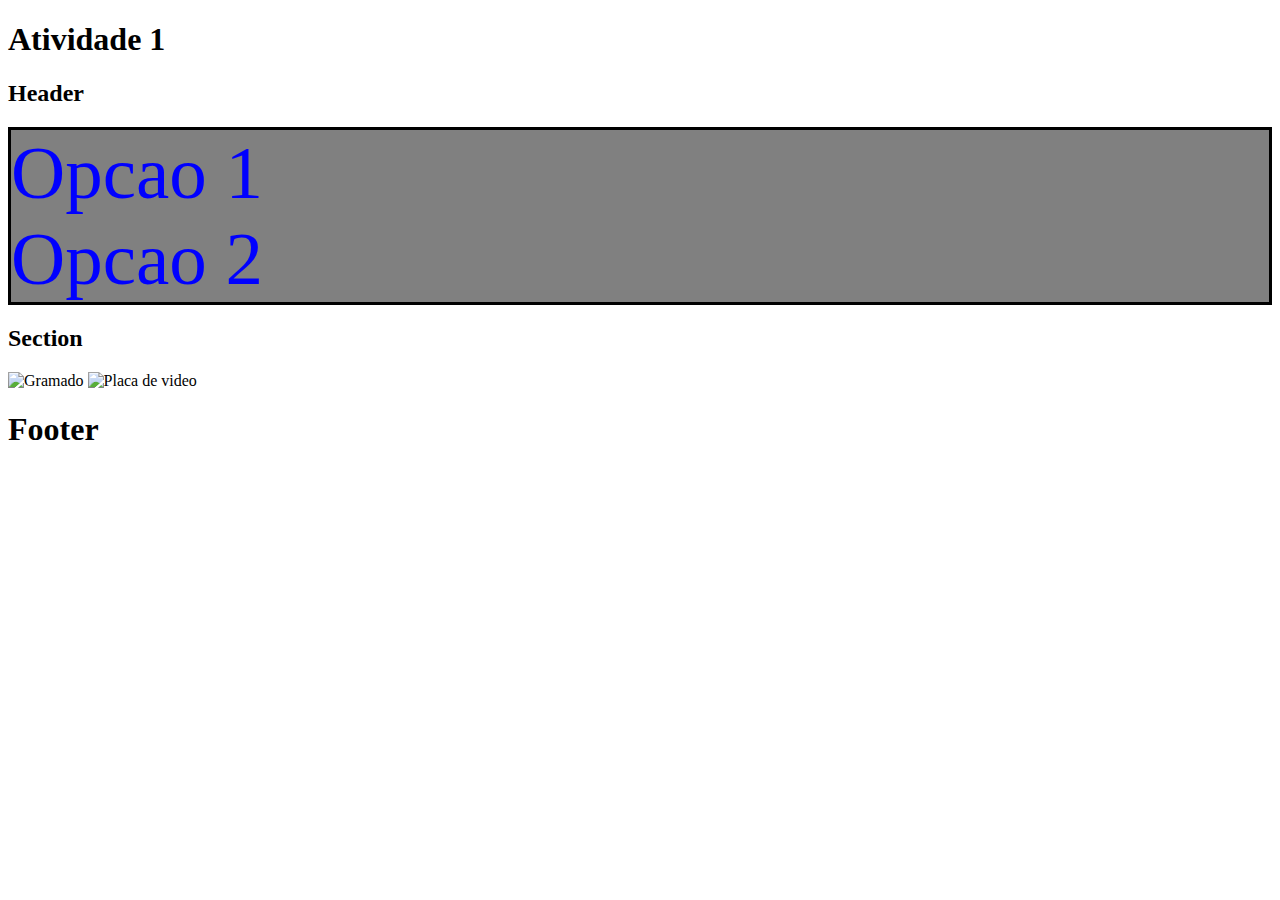
==== index.html @ ea75cb79 "Lista Exercicio 1" ====
<!DOCTYPE html>
<html lang="en">
<head>
    <meta charset="UTF-8">
    <meta name="viewport" content="width=device-width, initial-scale=1.0">
    <title>Lista Exercicios</title>
    <link rel="stylesheet" href="styles.css">
</head>

<body>
    <h1>Atividade 1</h1>
    <H2>Header</H2>
    <header>
        <nav>
            <li>Opcao 1</li>
            <li>Opcao 2</li>            
        </nav>
    
    </header>

    <section>
        <h2>Section</h2>
        <img class="imagem" src="https://images.pexels.com/photos/997121/pexels-photo-997121.jpeg?auto=compress&cs=tinysrgb&w=400" alt="Gramado">
        <img class="imagem" src="https://images.pexels.com/photos/424436/pexels-photo-424436.jpeg?auto=compress&cs=tinysrgb&w=400" alt="Placa de video">
    </section>
    

    <footer>
        <h1>Footer</h1>
    </footer>

</body>

</html>
---- styles.css ----
header{
    display: flex;
    border: black solid 3px;
    background-color: gray;
}

li{
    font-size: 75px;
    color: blue;
}
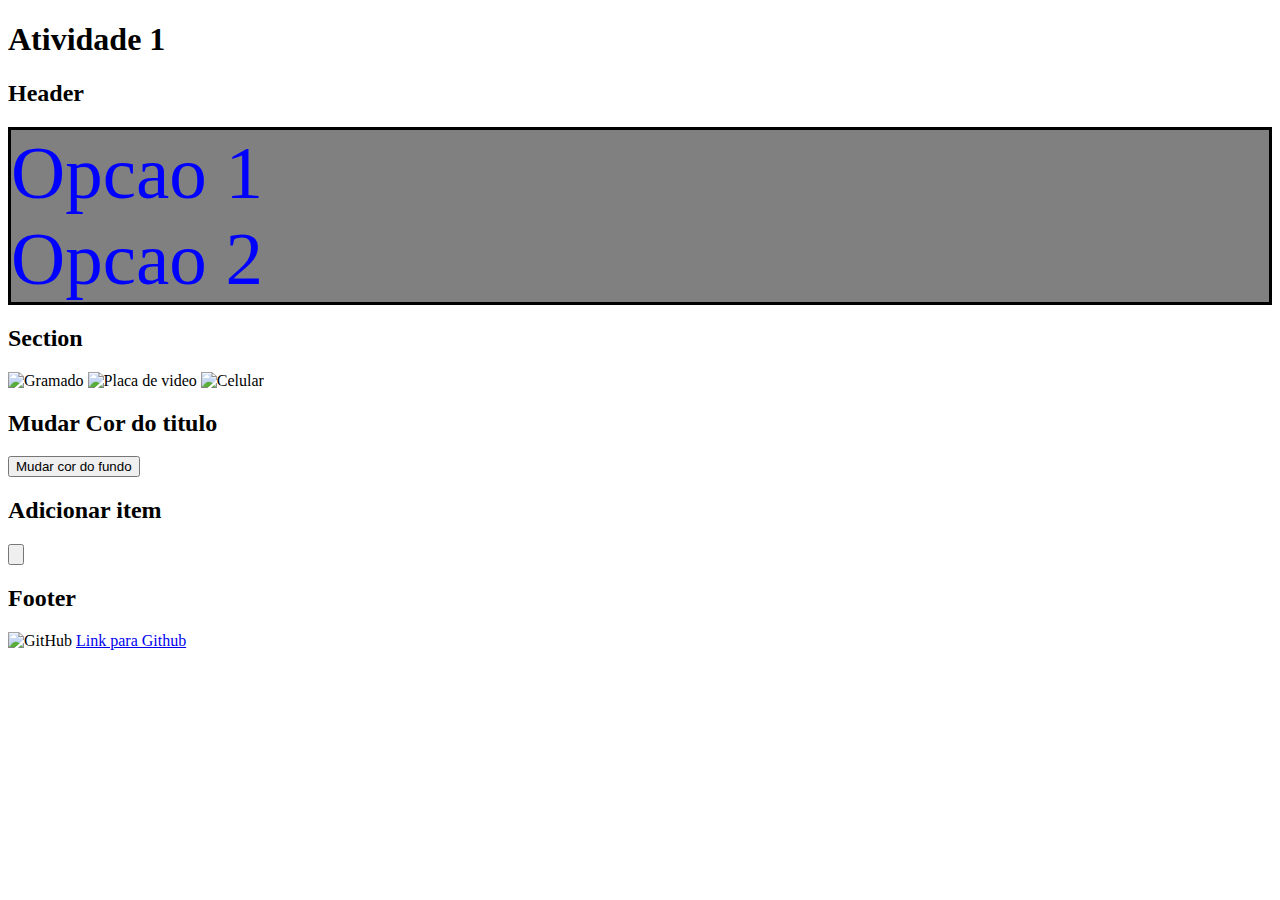
==== commit ca1a06fe: "Exercios MWE" ====
--- a/index.html
+++ b/index.html
@@ -9,7 +9,7 @@
 
 <body>
     <h1>Atividade 1</h1>
-    <H2>Header</H2>
+    <h2 class="titulo">Header</h2>
     <header>
         <nav>
             <li>Opcao 1</li>
@@ -18,17 +18,41 @@
     
     </header>
 
-    <section>
-        <h2>Section</h2>
-        <img class="imagem" src="https://images.pexels.com/photos/997121/pexels-photo-997121.jpeg?auto=compress&cs=tinysrgb&w=400" alt="Gramado">
+    
+
+    <h2 class="titulo">Section</h2>
+    <section id="imagens">
+       <img class="imagem" src="https://images.pexels.com/photos/997121/pexels-photo-997121.jpeg?auto=compress&cs=tinysrgb&w=400" alt="Gramado">
         <img class="imagem" src="https://images.pexels.com/photos/424436/pexels-photo-424436.jpeg?auto=compress&cs=tinysrgb&w=400" alt="Placa de video">
+        <img class="imagem" src="https://images.pexels.com/photos/336948/pexels-photo-336948.jpeg?auto=compress&cs=tinysrgb&w=600" alt="Celular">
     </section>
     
+    <h2>Mudar Cor do titulo</h2>
+    <input type="button" value="Mudar cor do fundo" onclick="mudarCorFundo()">
 
-    <footer>
-        <h1>Footer</h1>
+    <h2>Adicionar item</h2>
+    <input type="button" name="Adicionar item" onclick="adicionarItem()">
+    
+    <footer id="footer">
+        <h2 class="titulo_footer">Footer</h2>
+        <div class="git">
+            <img src="./imagens/211904_social_github_icon.png" alt="GitHub">
+            <a class="link" href="https://github.com/Vini-Shuet?tab=repositories">Link para Github</a>
+        </div>
+            
     </footer>
 
 </body>
 
+    <script>
+        function mudarCorFundo(){
+            document.body.style.backgroundColor = 
+            document.body.style.backgroundColor === "lightblue" ? "white" : "lightblue";
+        }
+
+       function adicionarItem(){
+        
+        }
+    </script>
+
 </html>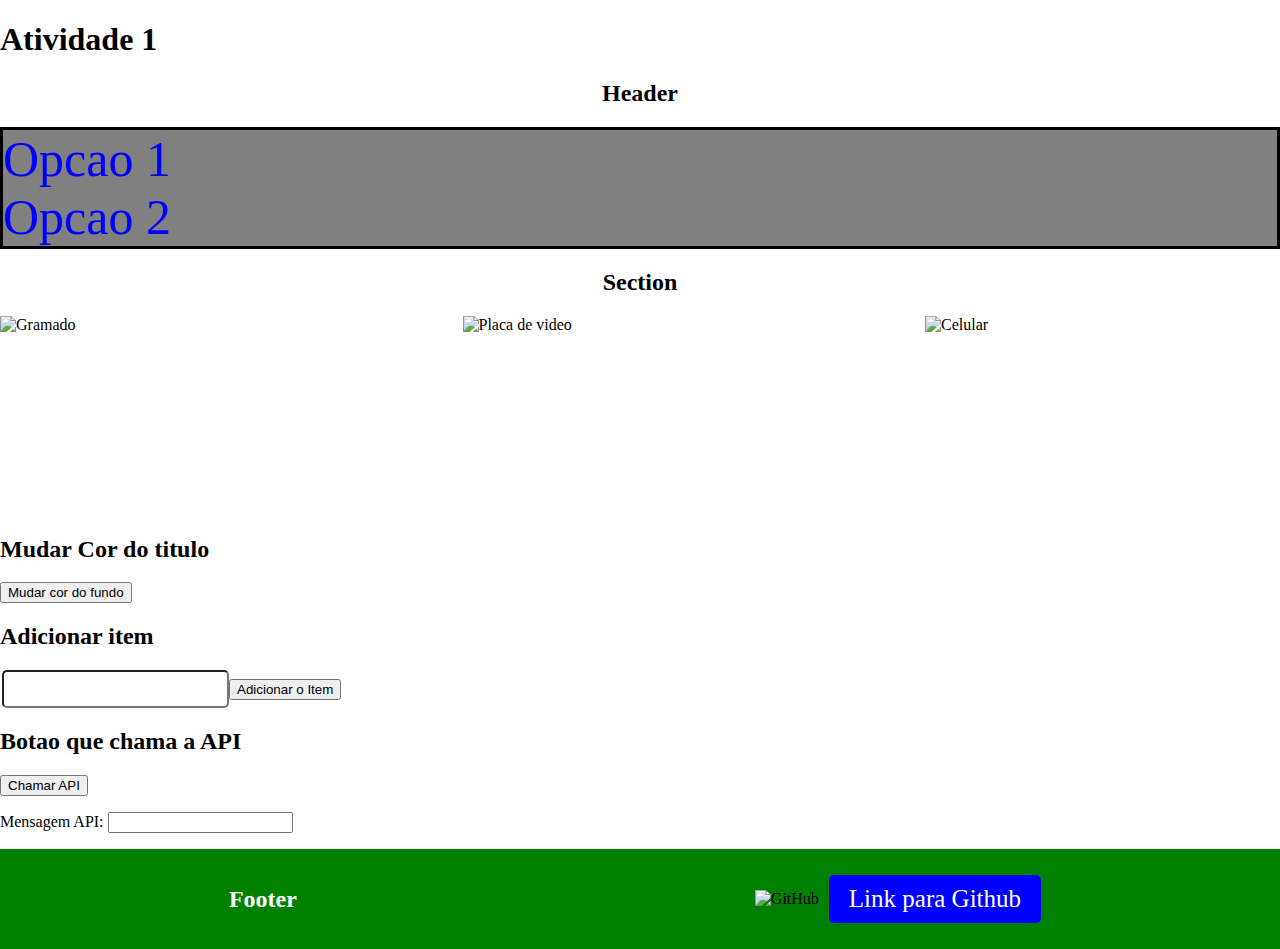
==== commit f2ce35e0: "Exercicio MWE" ====
--- a/index.html
+++ b/index.html
@@ -18,7 +18,6 @@
     
     </header>
 
-    
 
     <h2 class="titulo">Section</h2>
     <section id="imagens">
@@ -31,7 +30,18 @@
     <input type="button" value="Mudar cor do fundo" onclick="mudarCorFundo()">
 
     <h2>Adicionar item</h2>
-    <input type="button" name="Adicionar item" onclick="adicionarItem()">
+    <div class="adicionar-item">
+        <input type="text" id="itemInput">
+        <button onclick="adicionarItem()">Adicionar o Item</button>
+    </div>
+
+    <ul id="listaItens"></ul>
+
+    <h2>Botao que chama a API</h2>
+    <input type="button" value="Chamar API" onclick="consumirAPI()">
+    <form>
+        <p>Mensagem API: <input type="text" id="API"></p>
+    </form>
     
     <footer id="footer">
         <h2 class="titulo_footer">Footer</h2>
@@ -51,7 +61,35 @@
         }
 
        function adicionarItem(){
-        
+        let input = document.getElementById("itemInput");
+            let lista = document.getElementById("listaItens");
+
+            if (input.value.trim() !== "") {
+                let novoItem = document.createElement("li");
+                novoItem.textContent = input.value;
+
+                novoItem.ondblclick = function() {
+                    lista.removeChild(novoItem);
+                };
+
+                lista.appendChild(novoItem); 
+                input.value = ""; 
+            } else {
+                alert("Digite algo antes de enviar");
+            }
+            
+        }
+
+        function consumirAPI(){
+        fetch("http://demo5075096.mockable.io/lista_exercicio")
+        .then(response => response.json())
+        .then(data => tratarDados(data))
+        .catch(error => console.log(error))
+        }
+
+        function tratarDados(data){
+        console.log(data)
+        document.getElementById("API").value = data.mensagem
         }
     </script>
 
--- a/styles.css
+++ b/styles.css
@@ -1,10 +1,96 @@
+html, body {
+    min-height: 100vh;
+    margin: 0;
+    padding: 0;
+    overflow-y: auto; 
+}
+
 header{
     display: flex;
     border: black solid 3px;
     background-color: gray;
 }
 
+nav{
+    list-style: none;
+}
+
+a{
+    text-decoration: none;
+}
+
+.titulo{
+    text-align: center;
+}
+
 li{
-    font-size: 75px;
+    font-size: 50px;
     color: blue;
 }
+
+#imagens{
+    margin-top: 5px;
+    display: flex;
+    justify-content: space-between;
+}
+
+.imagem{
+    height: 200px;
+    width: 355px;
+}
+
+#footer {
+    display: flex;
+    background-color: green;
+    width: 100%;
+    height: 100px;
+    position: relative;
+    align-items: center;
+    justify-content: space-around;
+    padding: 10px 0;
+    box-sizing: border-box;
+}
+
+.titulo_footer{
+    text-align: center;
+    color: white;
+}
+
+.img-git{
+    height: 60px; 
+    width: 60px;
+}
+
+.git{
+    display: flex;
+    align-items: start;
+    align-items: center;
+    max-width: 100%;
+}
+
+.link{
+    margin: 10px;
+    border-radius: 5px;
+    background-color: blue;
+    padding: 10px 20px;
+    font-size: 25px;
+    color: white;
+}
+
+.adicionar-item{
+    display: flex;
+    margin: 2px;
+    align-items: center;
+}
+
+#itemInput {
+    padding: 8px;
+    font-size: 16px;
+    border-radius: 5px;
+}
+
+#listaItens li {
+    font-size: 25px;
+    padding: 5px;
+    cursor: pointer;
+}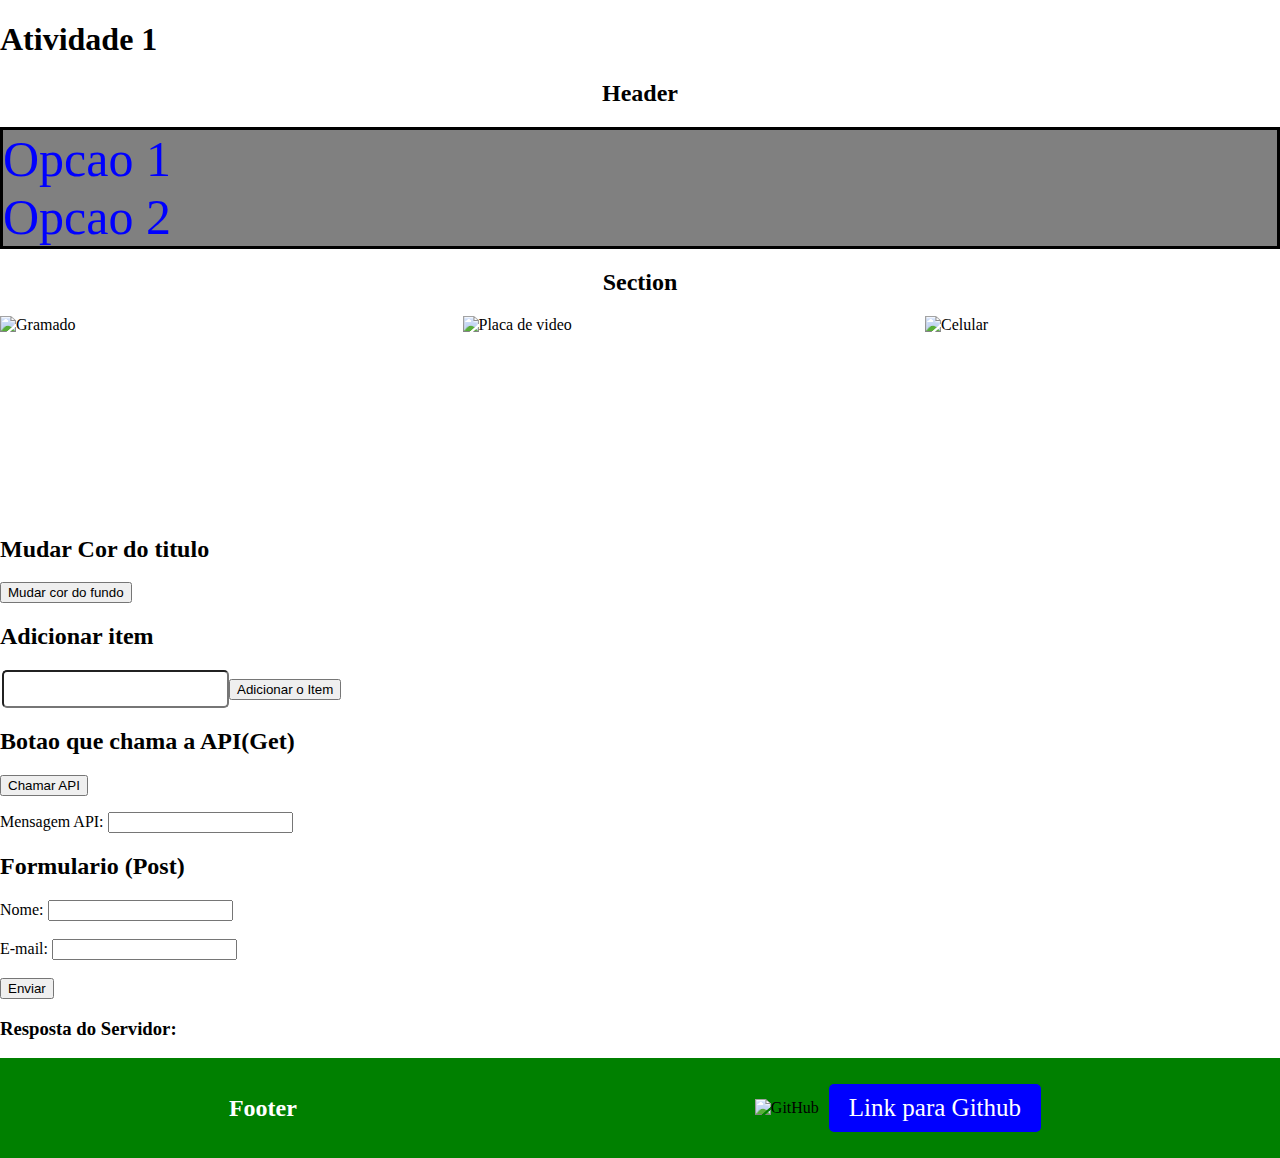
==== commit 595d9ad4: "Exercicio MWE" ====
--- a/index.html
+++ b/index.html
@@ -37,11 +37,28 @@
 
     <ul id="listaItens"></ul>
 
-    <h2>Botao que chama a API</h2>
+    <h2>Botao que chama a API(Get)</h2>
     <input type="button" value="Chamar API" onclick="consumirAPI()">
-    <form>
+    <div>
         <p>Mensagem API: <input type="text" id="API"></p>
+    </div>
+
+    <h2>Formulario (Post)</h2>
+
+    <form action="post" id="formulario">
+        <label for="nome">Nome:</label>
+        <input type="text" id="nome" name="nome" required>
+        <br><br>
+
+        <label for="email">E-mail:</label>
+        <input type="email" id="email" name="email" required>
+        <br><br>
+
+        <button type="submit" onclick="enviarDadosAPI()">Enviar</button>
     </form>
+
+    <h3>Resposta do Servidor:</h3>
+    <p id="resposta"></p>
     
     <footer id="footer">
         <h2 class="titulo_footer">Footer</h2>
@@ -91,6 +108,39 @@
         console.log(data)
         document.getElementById("API").value = data.mensagem
         }
+
+        function enviarDadosAPI(){
+            document.getElementById("formulario").addEventListener("submit", async function(event) {
+            event.preventDefault(); 
+
+            let nome = document.getElementById("nome").value;
+            let email = document.getElementById("email").value;
+
+            let dados = {
+                nome: nome,
+                email: email
+            };
+
+            try {
+                let response = await fetch("http://demo5075096.mockable.io/formulario", {
+                    method: "POST",
+                    headers: {
+                        "Content-Type": "application/json"
+                    },
+                    body: JSON.stringify(dados)
+                });
+
+                let respostaServidor = await response.json();
+
+                document.getElementById("resposta").innerText = JSON.stringify(respostaServidor, null, 2);
+                
+            } catch (error) {
+                document.getElementById("resposta").innerText = "Erro ao enviar os dados.";
+                console.error("Erro:", error);
+            }
+        })
+        }
+
     </script>
 
 </html>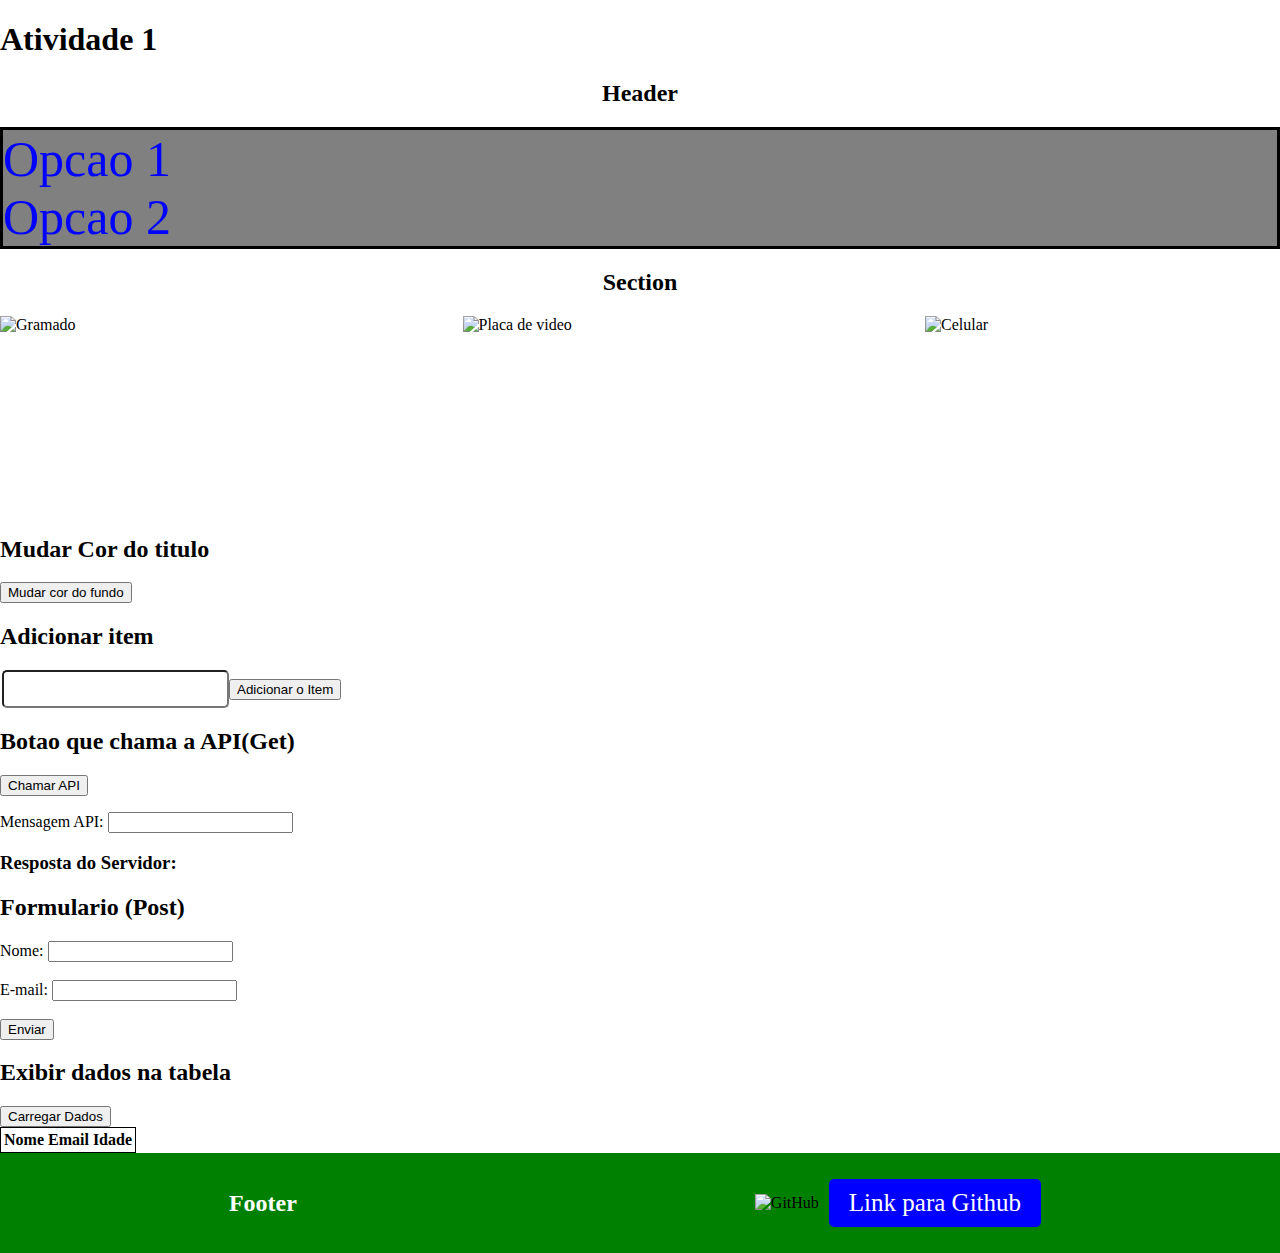
==== commit 25414e18: "Exercicio mwe" ====
--- a/index.html
+++ b/index.html
@@ -42,6 +42,8 @@
     <div>
         <p>Mensagem API: <input type="text" id="API"></p>
     </div>
+    <h3>Resposta do Servidor:</h3>
+    <p id="resposta"></p>
 
     <h2>Formulario (Post)</h2>
 
@@ -57,8 +59,20 @@
         <button type="submit" onclick="enviarDadosAPI()">Enviar</button>
     </form>
 
-    <h3>Resposta do Servidor:</h3>
-    <p id="resposta"></p>
+    <h2>Exibir dados na tabela</h2>
+    <button onclick="exibirDadados()">Carregar Dados</button>
+    <table id="tabelaDeDados">
+        <thead>
+            <tr>
+                <th>Nome</th>
+                <th>Email</th>
+                <th>Idade</th>
+            </tr>
+        </thead>
+        <tbody>
+
+        </tbody>
+    </table>
     
     <footer id="footer">
         <h2 class="titulo_footer">Footer</h2>
@@ -141,6 +155,30 @@
         })
         }
 
+        function exibirDadados() {
+            fetch("http://demo5075096.mockable.io/listaUsuario")
+            .then(response => response.json())
+
+            .then(data => { 
+
+            let corpoTabela = document.querySelector("#tabelaDeDados tbody");
+            corpoTabela.innerHTML = "";
+
+            data.forEach(user => {
+                let linha = document.createElement("tr");
+
+                linha.innerHTML = `
+                    <td>${user.nome}</td>
+                    <td>${user.email}</td>
+                    <td>${user.idade}</td>`
+                ;
+
+                corpoTabela.appendChild(linha);
+            });
+        })
+        .catch(error => console.error("Erro ao buscar os dados:", error));
+        }
+
     </script>
 
 </html>--- a/styles.css
+++ b/styles.css
@@ -93,4 +93,8 @@
     font-size: 25px;
     padding: 5px;
     cursor: pointer;
+}
+
+#tabelaDeDados{
+    border: 1px solid black;
 }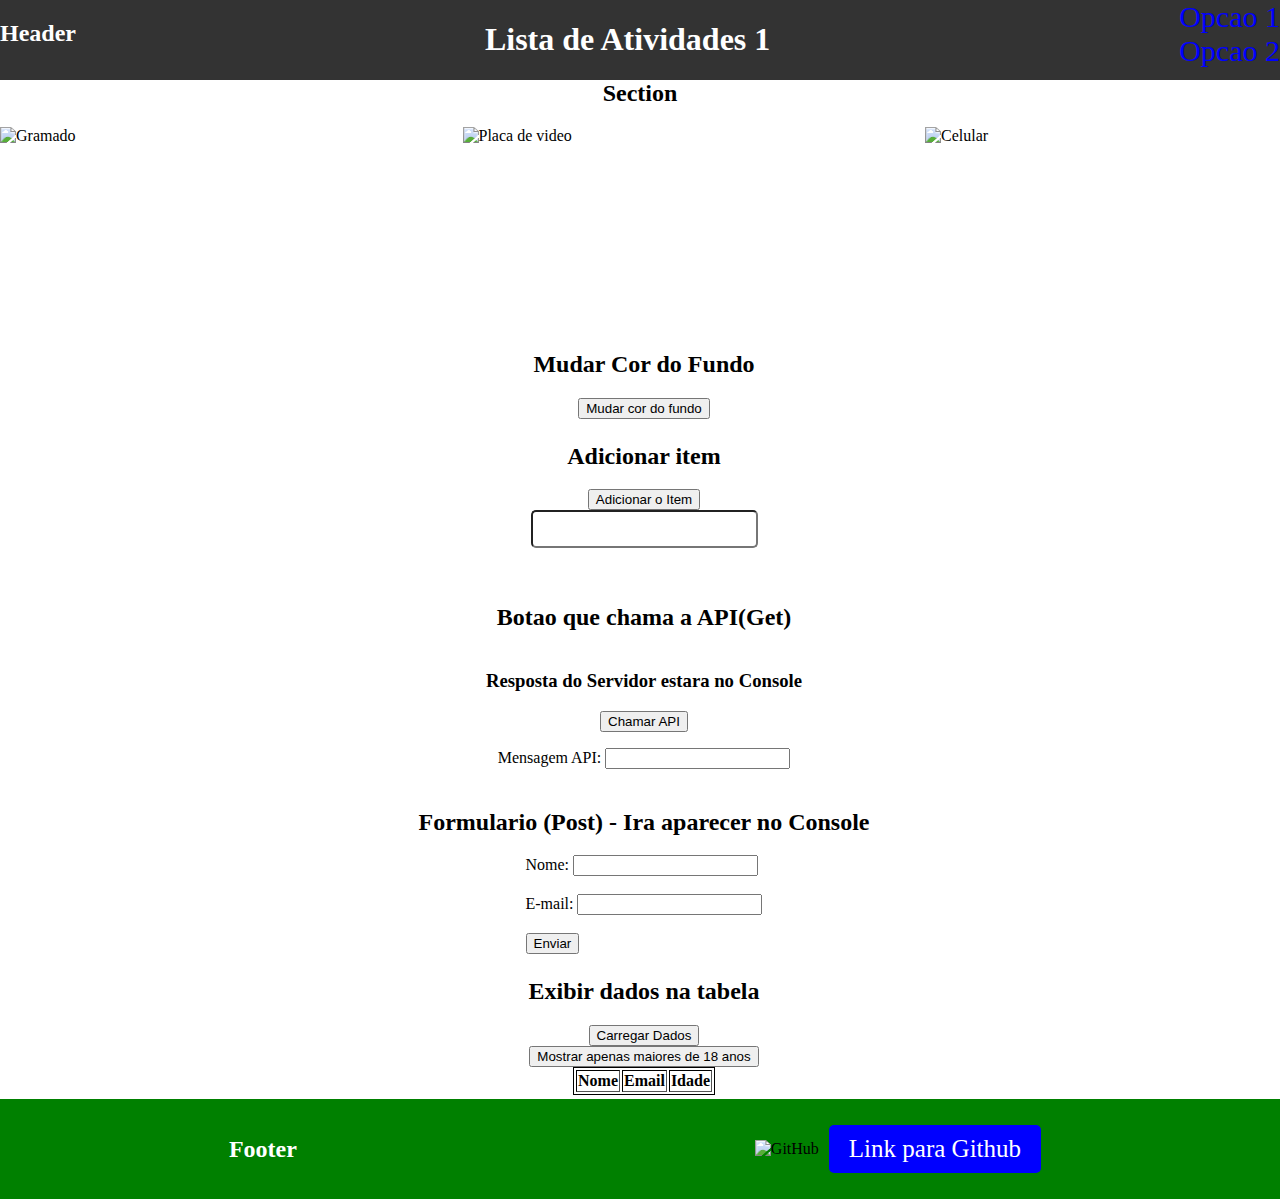
==== commit 2d4ae98e: "Lista Exercicios ate 9" ====
--- a/index.html
+++ b/index.html
@@ -1,5 +1,6 @@
 <!DOCTYPE html>
 <html lang="en">
+
 <head>
     <meta charset="UTF-8">
     <meta name="viewport" content="width=device-width, initial-scale=1.0">
@@ -9,123 +10,150 @@
 
 <body>
     <h1>Atividade 1</h1>
-    <h2 class="titulo">Header</h2>
     <header>
+        <h2>Header</h2>
+        <h1>Lista de Atividades 1</h1>
         <nav>
             <li>Opcao 1</li>
-            <li>Opcao 2</li>            
+            <li>Opcao 2</li>
         </nav>
-    
     </header>
 
 
     <h2 class="titulo">Section</h2>
     <section id="imagens">
-       <img class="imagem" src="https://images.pexels.com/photos/997121/pexels-photo-997121.jpeg?auto=compress&cs=tinysrgb&w=400" alt="Gramado">
-        <img class="imagem" src="https://images.pexels.com/photos/424436/pexels-photo-424436.jpeg?auto=compress&cs=tinysrgb&w=400" alt="Placa de video">
-        <img class="imagem" src="https://images.pexels.com/photos/336948/pexels-photo-336948.jpeg?auto=compress&cs=tinysrgb&w=600" alt="Celular">
-    </section>
-    
-    <h2>Mudar Cor do titulo</h2>
-    <input type="button" value="Mudar cor do fundo" onclick="mudarCorFundo()">
-
-    <h2>Adicionar item</h2>
-    <div class="adicionar-item">
+        <img class="imagem"
+            src="https://images.pexels.com/photos/997121/pexels-photo-997121.jpeg?auto=compress&cs=tinysrgb&w=400"
+            alt="Gramado">
+        <img class="imagem"
+            src="https://images.pexels.com/photos/424436/pexels-photo-424436.jpeg?auto=compress&cs=tinysrgb&w=400"
+            alt="Placa de video">
+        <img class="imagem"
+            src="https://images.pexels.com/photos/336948/pexels-photo-336948.jpeg?auto=compress&cs=tinysrgb&w=600"
+            alt="Celular">
+    </section>
+
+    <section class="corTitulo">
+        <h2>Mudar Cor do Fundo</h2>
+        <input class="botoes" type="button" value="Mudar cor do fundo" onclick="mudarCorFundo()">
+    </section>
+
+
+    <section class="itensAdicionados">
+        <h2>Adicionar item</h2>
+        <button onclick="adicionarItem()">Adicionar o Item</button>
         <input type="text" id="itemInput">
-        <button onclick="adicionarItem()">Adicionar o Item</button>
-    </div>
-
-    <ul id="listaItens"></ul>
-
-    <h2>Botao que chama a API(Get)</h2>
-    <input type="button" value="Chamar API" onclick="consumirAPI()">
-    <div>
-        <p>Mensagem API: <input type="text" id="API"></p>
-    </div>
-    <h3>Resposta do Servidor:</h3>
-    <p id="resposta"></p>
-
-    <h2>Formulario (Post)</h2>
-
-    <form action="post" id="formulario">
-        <label for="nome">Nome:</label>
-        <input type="text" id="nome" name="nome" required>
-        <br><br>
-
-        <label for="email">E-mail:</label>
-        <input type="email" id="email" name="email" required>
-        <br><br>
-
-        <button type="submit" onclick="enviarDadosAPI()">Enviar</button>
-    </form>
-
-    <h2>Exibir dados na tabela</h2>
-    <button onclick="exibirDadados()">Carregar Dados</button>
-    <table id="tabelaDeDados">
-        <thead>
-            <tr>
-                <th>Nome</th>
-                <th>Email</th>
-                <th>Idade</th>
-            </tr>
-        </thead>
-        <tbody>
-
-        </tbody>
-    </table>
-    
+        <ul id="listaItens"></ul>
+    </section>
+
+    <section class="chamarApi">
+        <h2>Botao que chama a API(Get)</h2>
+        <h3>Resposta do Servidor estara no Console</h3>
+        <input type="button" value="Chamar API" onclick="consumirAPI()">
+        <div>
+            <p>Mensagem API: <input type="text" id="API"></p>
+        </div>
+    </section>
+
+    <section class="formularioPost">
+        <h2>Formulario (Post) - Ira aparecer no Console</h2>
+
+        <form action="post" id="formulario">
+            <label for="nome">Nome:</label>
+            <input type="text" id="nome" name="nome">
+            <span id="erroNome" style="color: red;"></span>
+            <br><br>
+
+            <label for="email">E-mail:</label>
+            <input type="email" id="email" name="email">
+            <span id="erroEmail" style="color: red;"></span>
+            <br><br>
+
+            <button type="submit" onclick="enviarDadosAPI()" id="botaoEnviar">Enviar</button>
+        </form>
+    </section>
+
+    <section class="dadosTabela">
+
+        <h2>Exibir dados na tabela</h2>
+        <button onclick="exibirDados()">Carregar Dados</button>
+        <button onclick="filtrarIdade()">Mostrar apenas maiores de 18 anos</button>
+        <table id="tabelaDeDados" border="1">
+            <thead>
+                <tr>
+                    <th>Nome</th>
+                    <th>Email</th>
+                    <th>Idade</th>
+                </tr>
+            </thead>
+            <tbody>
+
+            </tbody>
+        </table>
+
+    </section>
+
     <footer id="footer">
         <h2 class="titulo_footer">Footer</h2>
         <div class="git">
             <img src="./imagens/211904_social_github_icon.png" alt="GitHub">
-            <a class="link" href="https://github.com/Vini-Shuet?tab=repositories">Link para Github</a>
+            <a class="link" href="https://github.com/ViniShuet" target="_blank">Link para Github</a>
         </div>
-            
+
     </footer>
 
 </body>
 
-    <script>
-        function mudarCorFundo(){
-            document.body.style.backgroundColor = 
+<script>
+    function mudarCorFundo() {
+        document.body.style.backgroundColor =
             document.body.style.backgroundColor === "lightblue" ? "white" : "lightblue";
+    }
+
+    function adicionarItem() {
+        let input = document.getElementById("itemInput");
+        let lista = document.getElementById("listaItens");
+
+        if (input.value.trim() !== "") {
+            let novoItem = document.createElement("li");
+            novoItem.textContent = input.value;
+
+            novoItem.ondblclick = function () {
+                lista.removeChild(novoItem);
+            };
+
+            lista.appendChild(novoItem);
+            input.value = "";
+        } else {
+            alert("Digite algo antes de enviar");
         }
 
-       function adicionarItem(){
-        let input = document.getElementById("itemInput");
-            let lista = document.getElementById("listaItens");
-
-            if (input.value.trim() !== "") {
-                let novoItem = document.createElement("li");
-                novoItem.textContent = input.value;
-
-                novoItem.ondblclick = function() {
-                    lista.removeChild(novoItem);
-                };
-
-                lista.appendChild(novoItem); 
-                input.value = ""; 
-            } else {
-                alert("Digite algo antes de enviar");
-            }
-            
-        }
-
-        function consumirAPI(){
+    }
+
+    function consumirAPI() {
         fetch("http://demo5075096.mockable.io/lista_exercicio")
-        .then(response => response.json())
-        .then(data => tratarDados(data))
-        .catch(error => console.log(error))
-        }
-
-        function tratarDados(data){
+            .then(response => response.json())
+            .then(data => tratarDados(data))
+            .catch(error => console.log(error))
+    }
+
+    function tratarDados(data) {
         console.log(data)
         document.getElementById("API").value = data.mensagem
-        }
-
-        function enviarDadosAPI(){
-            document.getElementById("formulario").addEventListener("submit", async function(event) {
-            event.preventDefault(); 
+    }
+
+    function enviarDadosAPI() {
+        document.getElementById("formulario").addEventListener("submit", async function (event) {
+            event.preventDefault();
+
+
+
+            if (!validarFormulario(event)) {
+                event.preventDefault();
+                return;
+            }
+
+            event.preventDefault();
 
             let nome = document.getElementById("nome").value;
             let email = document.getElementById("email").value;
@@ -134,6 +162,14 @@
                 nome: nome,
                 email: email
             };
+
+            let response = await fetch("https://cors-anywhere.herokuapp.com/http://demo5075096.mockable.io/formulario", {
+                method: "POST",
+                headers: {
+                    "Content-Type": "application/json"
+                },
+                body: JSON.stringify(dados)
+            });
 
             try {
                 let response = await fetch("http://demo5075096.mockable.io/formulario", {
@@ -146,39 +182,171 @@
 
                 let respostaServidor = await response.json();
 
-                document.getElementById("resposta").innerText = JSON.stringify(respostaServidor, null, 2);
-                
+                console.log("Resposta da API:", respostaServidor);
+
             } catch (error) {
-                document.getElementById("resposta").innerText = "Erro ao enviar os dados.";
-                console.error("Erro:", error);
+                console.error("Erro ao enviar os dados:", error);
             }
-        })
+        });
+    }
+
+    document.getElementById("formulario").addEventListener("submit", validarFormulario);
+
+    function validarFormulario(event) {
+        let nome = document.getElementById("nome").value.trim();
+        let email = document.getElementById("email").value.trim();
+        let erroNome = document.getElementById("erroNome");
+        let erroEmail = document.getElementById("erroEmail");
+
+        erroNome.textContent = "";
+        erroEmail.textContent = "";
+
+        let valido = true;
+
+        if (nome === "") {
+            erroNome.textContent = "Preencha o campo Nome!";
+            valido = false;
         }
-
-        function exibirDadados() {
-            fetch("http://demo5075096.mockable.io/listaUsuario")
+        if (email === "") {
+            erroEmail.textContent = "Preencha o campo E-mail!";
+            valido = false;
+        }
+
+        return valido;
+    }
+
+    function exibirDados() {
+        fetch("http://demo5075096.mockable.io/listaUsuario")
             .then(response => response.json())
 
-            .then(data => { 
-
-            let corpoTabela = document.querySelector("#tabelaDeDados tbody");
-            corpoTabela.innerHTML = "";
-
-            data.forEach(user => {
-                let linha = document.createElement("tr");
-
-                linha.innerHTML = `
+            .then(data => {
+
+                let corpoTabela = document.querySelector("#tabelaDeDados tbody");
+                corpoTabela.innerHTML = "";
+
+                data.forEach(user => {
+
+                    let linha = document.createElement("tr");
+
+                    linha.innerHTML = `
                     <td>${user.nome}</td>
                     <td>${user.email}</td>
-                    <td>${user.idade}</td>`
-                ;
-
-                corpoTabela.appendChild(linha);
+                    <td>${user.idade}</td>
+                    </td>
+                     <td>
+                    <button class="atualizarTabela">Atualizar</button>
+                    <button class="deletarDados">Excluir</button>
+                     </td>`
+                        ;
+
+                    corpoTabela.appendChild(linha);
+                    linha.querySelector(".atualizarTabela").addEventListener("click", () => atualizarTabela(linha, user));
+                    linha.querySelector(".deletarDados").addEventListener("click", () => deletarDados(linha, user));
+                });
+            })
+            .catch(error => console.error("Erro ao buscar os dados:", error));
+    }
+
+    function filtrarIdade() {
+        fetch("http://demo5075096.mockable.io/listaUsuario")
+            .then(response => response.json())
+            .then(data => {
+
+                let menoresDeIdade = data.filter(user => user.idade < 18);
+
+                let corpoTabela = document.querySelector("#tabelaDeDados tbody");
+                corpoTabela.innerHTML = "";
+
+                menoresDeIdade.forEach(user => {
+                    let linha = document.createElement("tr");
+
+                    linha.innerHTML = `
+                    <td>${user.nome}</td>
+                    <td>${user.email}</td>
+                    <td>${user.idade}</td>
+                    <td>
+                    <button class="atualizarTabela">Atualizar</button>
+                    <button class="deletarDados">Excluir</button>
+                     </td>`
+                        ;
+
+                    corpoTabela.appendChild(linha);
+                    linha.querySelector(".atualizarTabela").addEventListener("click", () => atualizarTabela(linha, user));
+                    linha.querySelector(".deletarDados").addEventListener("click", () => deletarDados(linha, user));
+                });
+
+                console.log("Usuários menores de idade:", menoresDeIdade);
+            })
+            .catch(error => console.error("Erro ao buscar os dados:", error));
+
+    }
+
+    function deletarDados(linha, user) {
+        linha.remove();
+        alert("Usuário excluído: " + JSON.stringify(user));
+    }
+
+    function atualizarTabela(linha, user) {
+        const cells = linha.querySelectorAll("td");
+        const atualizarButton = linha.querySelector(".atualizarTabela");
+
+        if (atualizarButton.textContent === "Atualizar") {
+
+            cells.forEach((cell, index) => {
+                if (index < 3) {
+                    cell.setAttribute("contenteditable", "true");
+                }
             });
-        })
-        .catch(error => console.error("Erro ao buscar os dados:", error));
+            atualizarButton.textContent = "Salvar";
+        } else {
+
+            cells.forEach((cell, index) => {
+                if (index < 3) {
+                    cell.setAttribute("contenteditable", "false");
+                }
+            });
+
+            const nomeEditado = cells[0].innerText;
+            const emailEditado = cells[1].innerText;
+            const idadeEditada = cells[2].innerText;
+
+
+            user.nome = nomeEditado;
+            user.email = emailEditado;
+            user.idade = idadeEditada;
+
+
+            fetch("http://demo5075096.mockable.io/listaUsuario", {
+                method: "POST",
+                headers: {
+                    "Content-Type": "application/json",
+                },
+                body: JSON.stringify(user),
+            })
+                .then(response => {
+                    if (response.ok) {
+                        return response.json();
+                    } else {
+                        throw new Error("Erro ao enviar dados para a API");
+                    }
+                })
+                .then(data => {
+
+                    alert("Dados atualizados e enviados com sucesso!");
+                    console.log("Resposta da API:", data);
+                })
+                .catch(error => {
+                    console.error("Erro:", error);
+                    alert("Ocorreu um erro ao enviar os dados para a API.");
+                });
+
+
+            atualizarButton.textContent = "Atualizar";
         }
-
-    </script>
+    }
+
+
+
+</script>
 
 </html>--- a/styles.css
+++ b/styles.css
@@ -2,13 +2,24 @@
     min-height: 100vh;
     margin: 0;
     padding: 0;
-    overflow-y: auto; 
+    overflow-y: auto;
+}
+
+h2{
+    text-align: center;
 }
 
 header{
+    position: fixed;
+    top: 0;
+    left: 0;
+    width: 100%;
+    height: 80px;
+    background: #333;
+    color: white;
+    text-align: center;
     display: flex;
-    border: black solid 3px;
-    background-color: gray;
+    justify-content: space-between;
 }
 
 nav{
@@ -24,8 +35,9 @@
 }
 
 li{
-    font-size: 50px;
+    font-size: 30px;
     color: blue;
+    display: flex;
 }
 
 #imagens{
@@ -97,4 +109,13 @@
 
 #tabelaDeDados{
     border: 1px solid black;
-}+}
+
+.corTitulo, .itensAdicionados, .chamarApi, .formularioPost, .dadosTabela{
+    display: flex;
+    flex-direction: column;
+    justify-content: center;
+    align-items: center;
+    width: 100%;
+    margin: 4px;
+}
